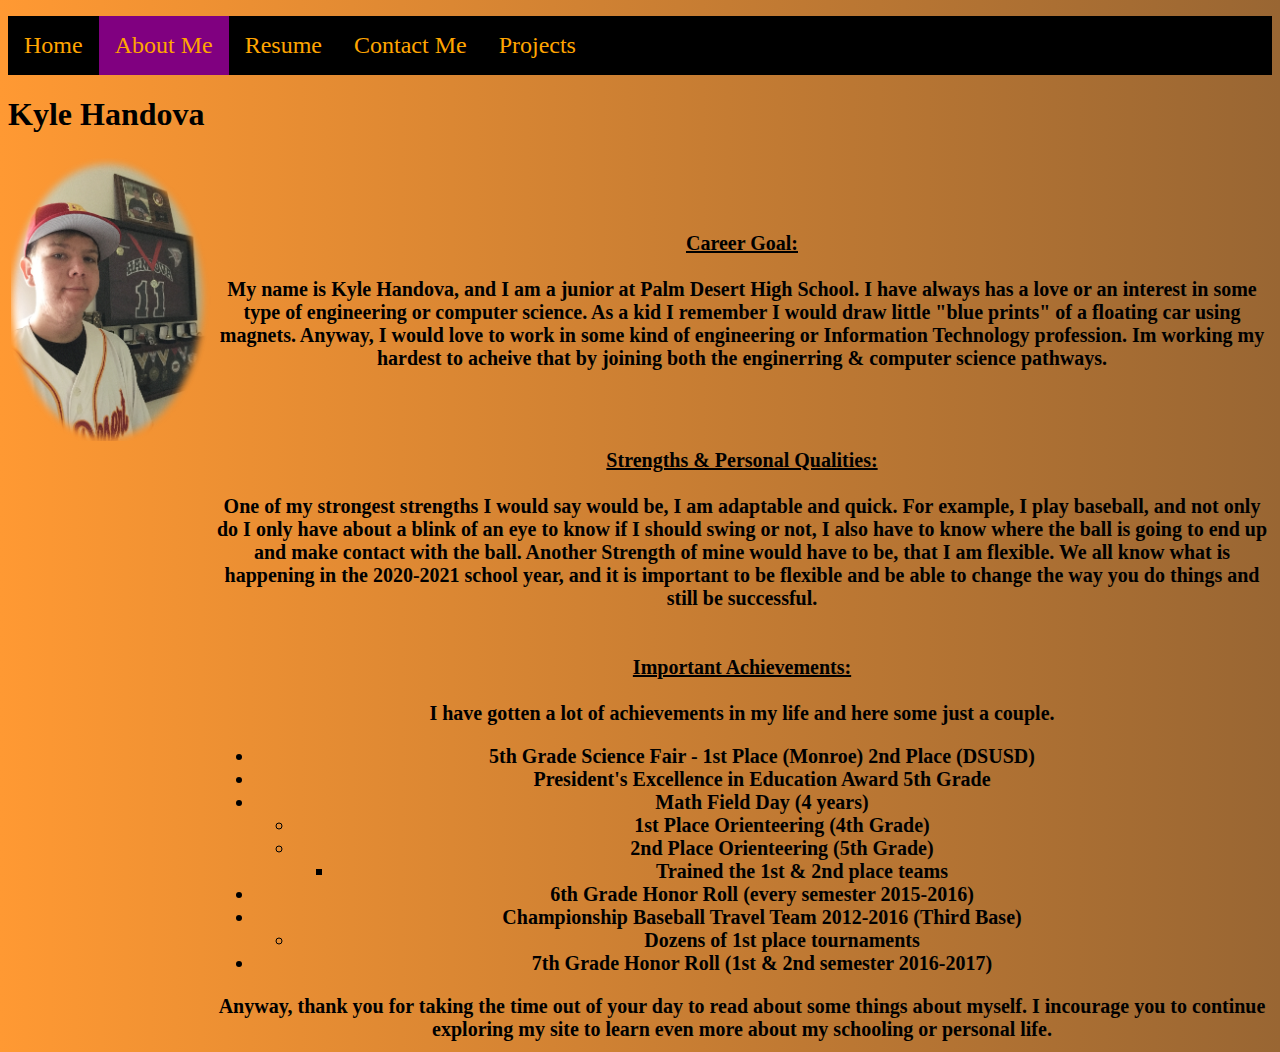
==== aboutme.html @ c510fb4f "changed list item" ====
<!DOCTYPE html>
    <html>
        <head>
            <title>aboutme</title>
            <link rel="stylesheet" type="text/css" href="css/navbar.css" />
        </head>
        <body>
            <ul  class="navbar">
                <li><a href="index.html">Home</a></li>
                <li class="active"><a href="aboutme.html">About Me</a></li>
                <li><a href="resume.html">Resume</a></li>
                <li><a href="contactme.html">Contact Me</a></li>
                <li class="dropdown">
                    <a href="#">Projects</a>
                    <ul class="dropdown-content">
                        <li><a href="#">Project 1</a></li>
                        <li><a href="#">Project 2</a></li>
                        <li><a href="#">Project 3</a></li>
                        <li><a href="#">Project 4</a></li>
                        <li><a href="#">Project 5</a></li>
                    </ul>

                </li>
            </ul>
            
            <h1>Kyle Handova</h1>
            <table>
                <tbody>
                    <tr>
                        <th><img src="images/BBKyle.png" width="200px"></td>
                        <th style="font-size:20px"><u>Career Goal:</u><br><br>My name is Kyle Handova, and I am a junior at Palm Desert High School. I have always has a love or an interest in some type of engineering or computer science. As a kid I remember I would draw little "blue prints" of a floating car using magnets. Anyway, I would love to work in some kind of engineering or Information Technology profession. Im working my hardest to acheive that by joining both the enginerring & computer science pathways.
                        <br>
                        </th>
                    </tr>
                    <tr>
                        <td></td>
                        <td style="font-size:20px"><u><b>
                            Strengths & Personal Qualities:</u><br><br>
                            One of my strongest strengths I would say would be, I am adaptable and quick. For example, I play baseball, and not only do I only have about a blink of an eye to know if I should swing or not, I also have to know where the ball is going to end up and make contact with the ball. Another Strength of mine would have to be, that I am flexible. We all know what is happening in the 2020-2021 school year, and it is important to be flexible and be able to change the way you do things and still be successful.
                        <br><br><br>
                            <u>Important Achievements:</u><br><br>
                            I have gotten a lot of achievements in my life and here some just a couple. 
                            <ul>
                                <li>5th Grade Science Fair - 1st Place (Monroe) 2nd Place (DSUSD)</li>
                                <li>President's Excellence in Education Award 5th Grade</li>
                                <li>Math Field Day (4 years)</li>
                                    <ul>  
                                        <li>1st Place Orienteering (4th Grade)</li>
                                        <li>2nd Place Orienteering (5th Grade)</li>
                                            <ul>
                                                <li>Trained the 1st & 2nd place teams</li>
                                            </ul>
                                    </ul>
                                <li>6th Grade Honor Roll (every semester 2015-2016)</li>
                                <li>Championship Baseball Travel Team 2012-2016 (Third Base)</li>
                                    <ul>
                                        <li>Dozens of 1st place tournaments</li>
                                    </ul>
                                <li>7th Grade Honor Roll (1st & 2nd semester 2016-2017)</li>
                            </ul>
                            Anyway, thank you for taking the time out of your day to read about some things about myself. I incourage you to continue exploring my site to learn even more about my schooling or personal life.

                        </td>

                    </tr>
                    
            

        </body>
    </html>
---- css/navbar.css ----
.navbar {
                    background-color: black;
                    overflow: hidden;
                    padding: 0px;
                }

                .navbar li {
                    list-style-type: none;
                    float: left;
                    color: orange;
                }

                .navbar a {
                    color: inherit;
                    text-decoration: none;
                    font-size: 24px;
                    padding: 16px;
                    display: inline-block;

                }
                .dropdown-content li {
                    float: none;
                }
                .dropdown-content {
                    padding:  0px;
                    background-color: black;
                    display: none;
                    position: absolute;
                    
                }


                .navbar li:hover {
                    background-color: purple;
                }

                .dropdown:hover .dropdown-content {
                display: block;
                }

                .navbar .active {
                    background-color: purple;
                }
               body {
                   background: linear-gradient(to left, #996633 0%, #ff9933 100%);
               }
               hr {
                   background-color: black;
               }
               table {
                   text-align: center;
                   
               }
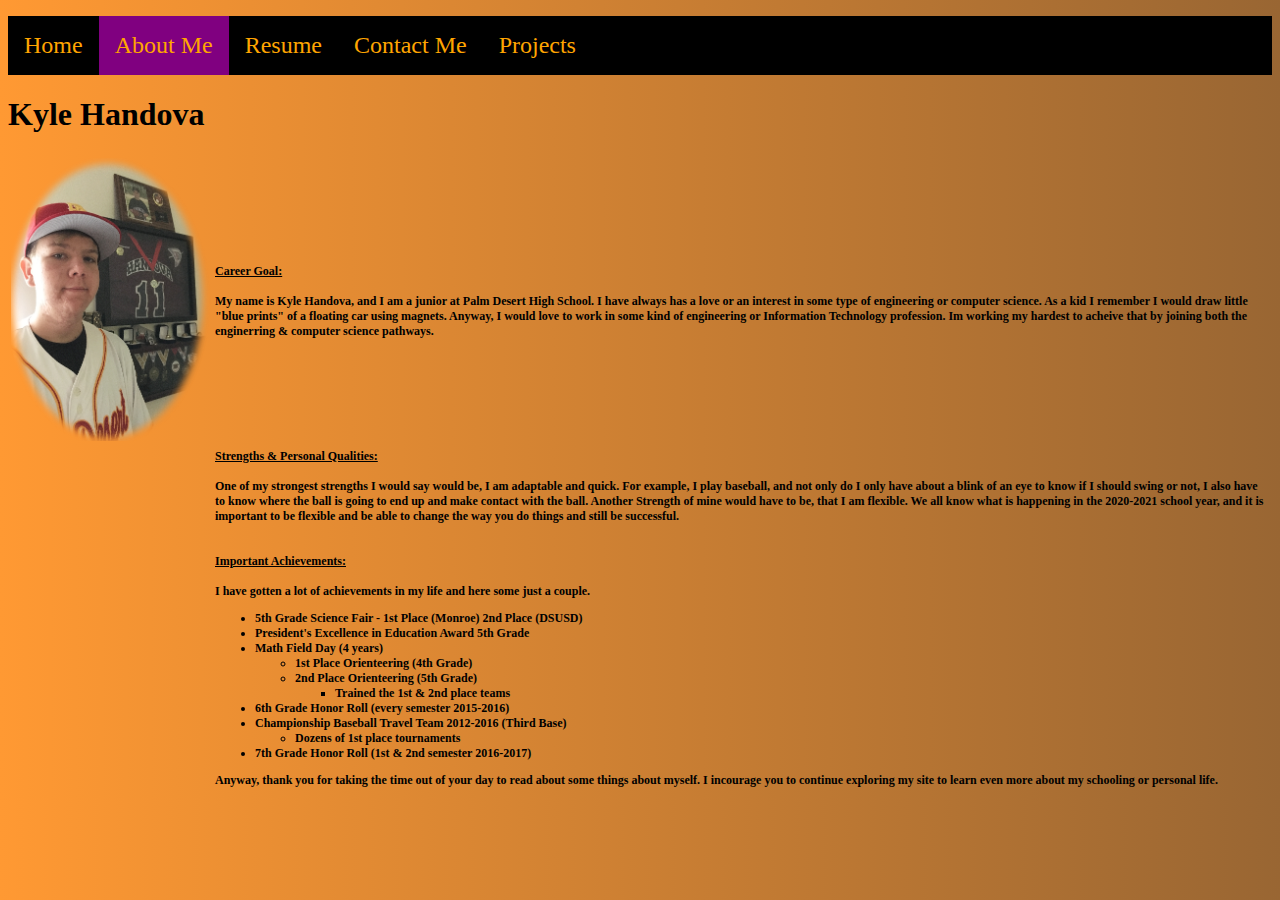
==== commit df368a3e: "text allign to left" ====
--- a/aboutme.html
+++ b/aboutme.html
@@ -25,16 +25,16 @@
             
             <h1>Kyle Handova</h1>
             <table>
-                <tbody>
+                <tbody style="text-align: left">
                     <tr>
                         <th><img src="images/BBKyle.png" width="200px"></td>
-                        <th style="font-size:20px"><u>Career Goal:</u><br><br>My name is Kyle Handova, and I am a junior at Palm Desert High School. I have always has a love or an interest in some type of engineering or computer science. As a kid I remember I would draw little "blue prints" of a floating car using magnets. Anyway, I would love to work in some kind of engineering or Information Technology profession. Im working my hardest to acheive that by joining both the enginerring & computer science pathways.
+                        <th style="font-size:12px"><u>Career Goal:</u><br><br>My name is Kyle Handova, and I am a junior at Palm Desert High School. I have always has a love or an interest in some type of engineering or computer science. As a kid I remember I would draw little "blue prints" of a floating car using magnets. Anyway, I would love to work in some kind of engineering or Information Technology profession. Im working my hardest to acheive that by joining both the enginerring & computer science pathways.
                         <br>
                         </th>
                     </tr>
                     <tr>
                         <td></td>
-                        <td style="font-size:20px"><u><b>
+                        <td style="font-size:12px"><u><b>
                             Strengths & Personal Qualities:</u><br><br>
                             One of my strongest strengths I would say would be, I am adaptable and quick. For example, I play baseball, and not only do I only have about a blink of an eye to know if I should swing or not, I also have to know where the ball is going to end up and make contact with the ball. Another Strength of mine would have to be, that I am flexible. We all know what is happening in the 2020-2021 school year, and it is important to be flexible and be able to change the way you do things and still be successful.
                         <br><br><br>
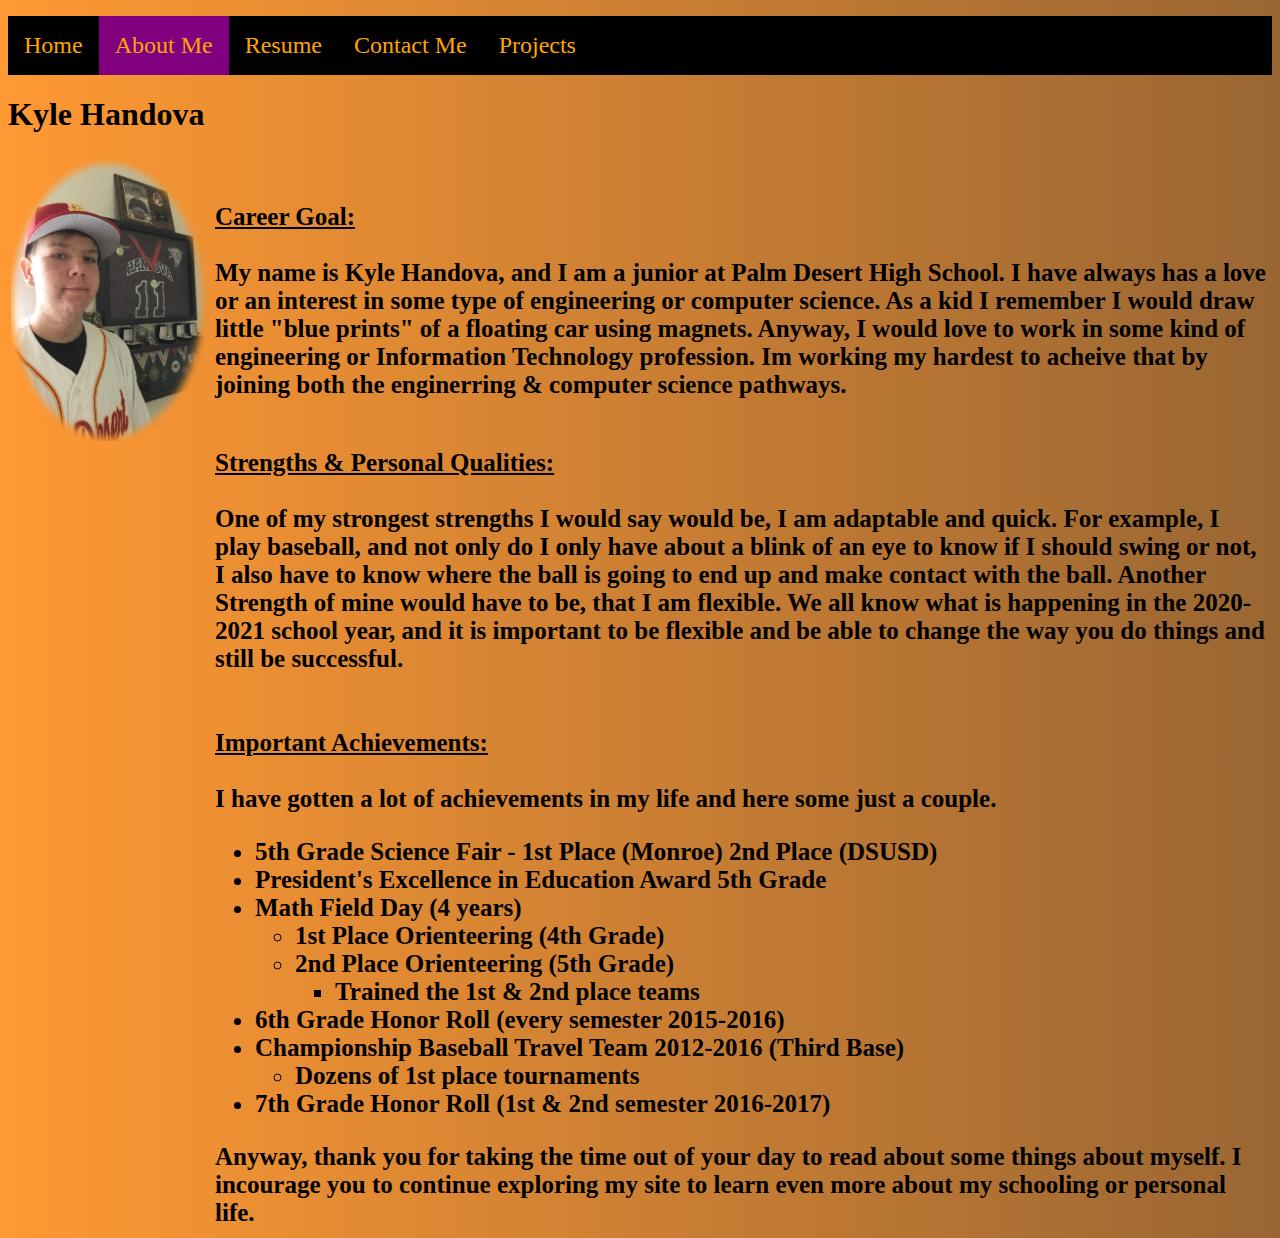
==== commit c6478e64: "edited about me" ====
--- a/aboutme.html
+++ b/aboutme.html
@@ -13,7 +13,7 @@
                 <li class="dropdown">
                     <a href="#">Projects</a>
                     <ul class="dropdown-content">
-                        <li><a href="#">Project 1</a></li>
+                        <li><a href="textadventure.html">Text Adventure</a></li>
                         <li><a href="#">Project 2</a></li>
                         <li><a href="#">Project 3</a></li>
                         <li><a href="#">Project 4</a></li>
@@ -28,13 +28,13 @@
                 <tbody style="text-align: left">
                     <tr>
                         <th><img src="images/BBKyle.png" width="200px"></td>
-                        <th style="font-size:12px"><u>Career Goal:</u><br><br>My name is Kyle Handova, and I am a junior at Palm Desert High School. I have always has a love or an interest in some type of engineering or computer science. As a kid I remember I would draw little "blue prints" of a floating car using magnets. Anyway, I would love to work in some kind of engineering or Information Technology profession. Im working my hardest to acheive that by joining both the enginerring & computer science pathways.
+                        <th style="font-size:25px"><u>Career Goal:</u><br><br>My name is Kyle Handova, and I am a junior at Palm Desert High School. I have always has a love or an interest in some type of engineering or computer science. As a kid I remember I would draw little "blue prints" of a floating car using magnets. Anyway, I would love to work in some kind of engineering or Information Technology profession. Im working my hardest to acheive that by joining both the enginerring & computer science pathways.
                         <br>
                         </th>
                     </tr>
                     <tr>
                         <td></td>
-                        <td style="font-size:12px"><u><b>
+                        <td style="font-size:25px"><u><b>
                             Strengths & Personal Qualities:</u><br><br>
                             One of my strongest strengths I would say would be, I am adaptable and quick. For example, I play baseball, and not only do I only have about a blink of an eye to know if I should swing or not, I also have to know where the ball is going to end up and make contact with the ball. Another Strength of mine would have to be, that I am flexible. We all know what is happening in the 2020-2021 school year, and it is important to be flexible and be able to change the way you do things and still be successful.
                         <br><br><br>
--- a/css/navbar.css
+++ b/css/navbar.css
@@ -26,6 +26,7 @@
                     background-color: black;
                     display: none;
                     position: absolute;
+                    z-index: 1;
                     
                 }
 
